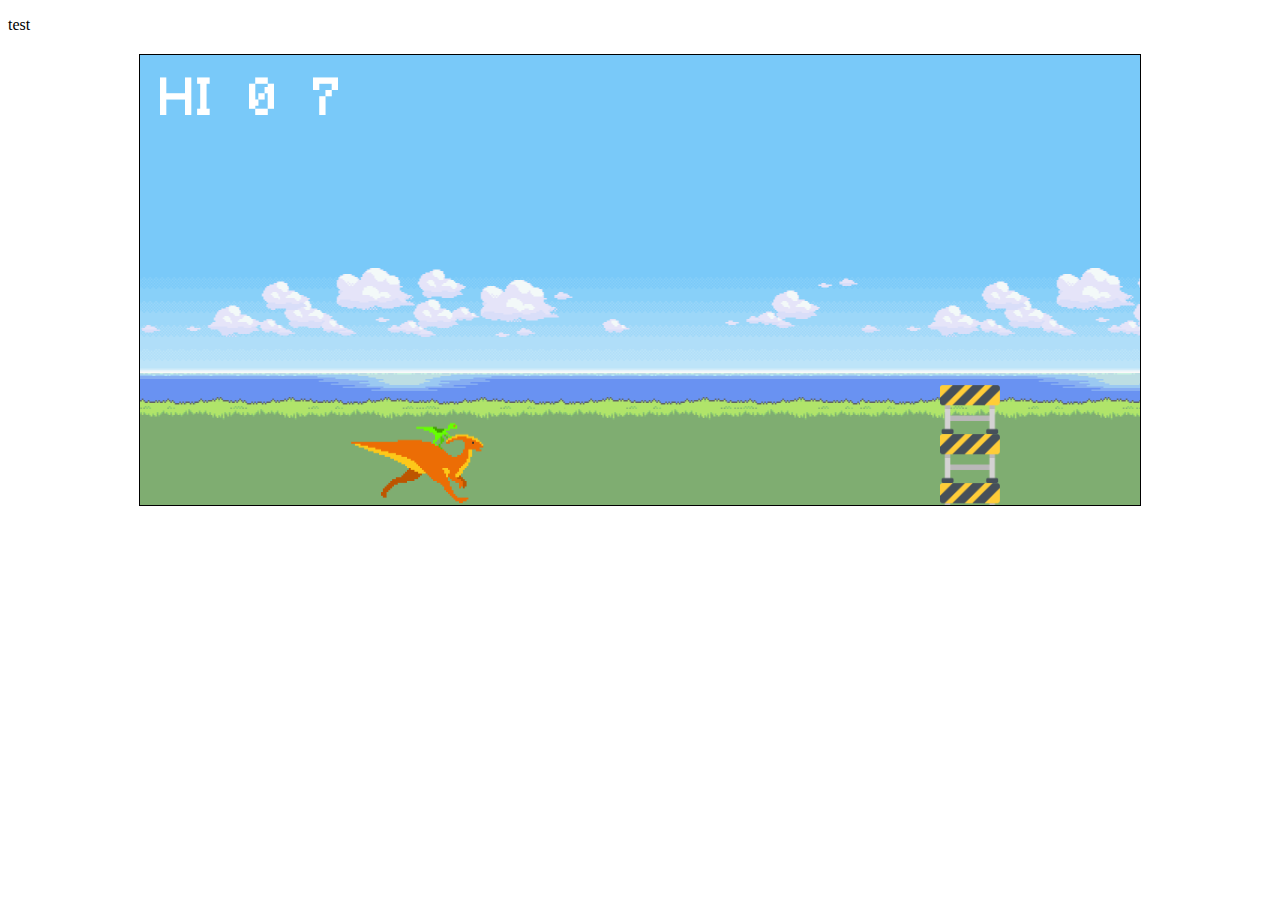
==== dino/index.html @ 932aa0ac "jeu du dino" ====
<!DOCTYPE html>
<html lang="en">
<head>
    <meta charset="UTF-8">
    <meta http-equiv="X-UA-Compatible" content="IE=edge">
    <meta name="viewport" content="width=device-width, initial-scale=1.0">
    <title>Dino JS</title>

    <link rel="stylesheet" href="style.css">
</head>
<body onclick="jump()">
  <p> test</p>
    
    <div class="game-container">
        <div class="score-card">
            <span>HI</span>
            <span class="high-score"></span>
            <span class="score"></span>
        </div>
        <div class="player"></div>

        <div class="obstacle"></div>

        <div class="restart-game">
            <div class="content">
                <span class="text">RESTART</span>
                <button onclick="restart()" class="btn-reset-game"></button>
            </div>
        </div>
    </div>

    <script src="./app.js"></script>
</body>
</html>
---- dino/style.css ----
@font-face {
    font-family: Minecraft;
    src: url('./assets/Minecraft.ttf');
}

.game-container {
    width: 1000px;
    height: 450px;
    margin: 20px auto;
    border: 1px solid;
    position: relative;
    overflow: hidden;
    background-image: url('./assets/sky.png');
    background-size: contain;
    animation: bg-move 30s linear infinite;
}

@keyframes bg-move {
    0% {
        background-position: 100%;
    }
    100% {
        background-position: -50%;
    }
}

.player {
    width: 160px;
    height: 86px;
    /* border: 1px solid blue; */
    position: absolute;
    bottom: 0;
    left: 20%;
    background-image: url('./assets/dino.gif');
    background-size: cover;
    background-position: bottom;
}

.player.jump {
    animation: jump 1.5s infinite;
    background-image: url('./assets/dino.png');
}

@keyframes jump {
    0% {
        bottom: 0;
    }

    25% {
        bottom: 250px;
    }
    40% {
        bottom: 250px;
    }

    100% {
        bottom: 0;
    }
}

.obstacle {
    width: 60px;
    height: 120px;
    position: absolute;
    bottom: 0;
    left: 80%;
    /* border: 1px solid red; */
    animation: move 3s linear infinite;
    background-image: url('./assets/obstacle.png');
    background-size: contain;
}

.obstacle-xs { width: 30px; height: 70px; }
.obstacle-s { width: 60px; height: 80px; }
.obstacle-m { width: 90px; height: 90px; }
.obstacle-l { width: 120px; height: 120px; }

@keyframes move {
    0% {
        left: 100%;
    }
    100% {
        left: -100px;
    }
}

.score-card {
    color: #fff;
    font-family: Minecraft;
    font-size: 50px;
    margin: 20px;
}

.score-card span {
    margin-right: 20px;
}

.restart-game {
    visibility: hidden;
    font-family: Minecraft;
    background-color: #ffffffb8;
    position: absolute;
    top: 0;
    left: 0;
    width: 100%;
    height: 100%;
    display: flex;
    justify-content: center;
    align-items: center;
    font-size: 40px;
    z-index: 2;
}

.restart-game.show {
    visibility: visible;
}

.restart-game .content {
    display: flex;
}

.restart-game .btn-reset-game {
    border: none;
    display: inline-block;
    width: 50px;
    height: 50px;
    background-image: url('./assets/restart.png');
    background-size: contain;
    margin-left: 15px;
    cursor: pointer;
}

.restart-game .text {
    align-self: end;
}

.stop.game-container, .stop .obstacle {
    animation-play-state: paused;
}

.stop .player {
    background-image: url('./assets/dino.png');
}
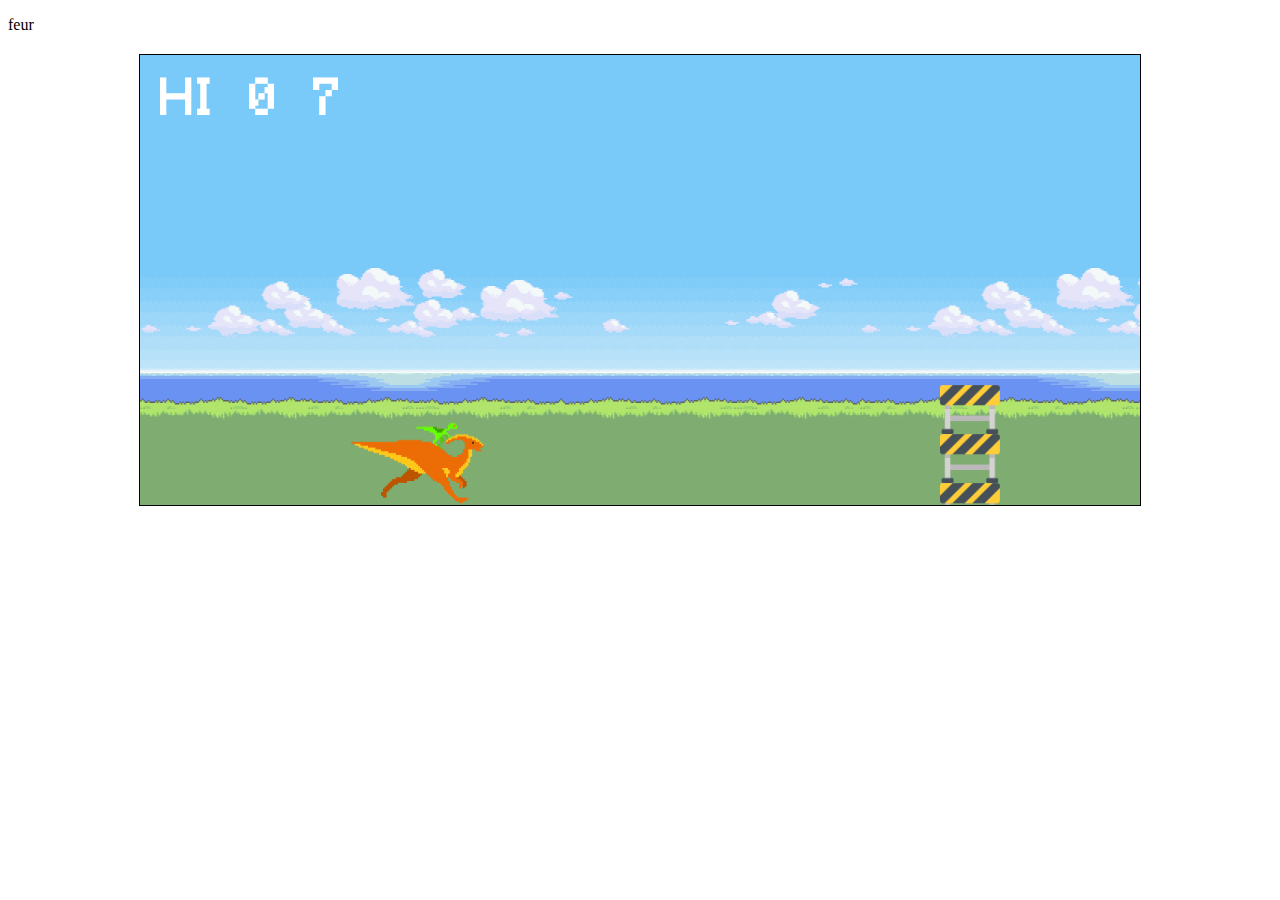
==== commit 34973e3a: "début de captcha" ====
--- a/dino/index.html
+++ b/dino/index.html
@@ -9,7 +9,7 @@
     <link rel="stylesheet" href="style.css">
 </head>
 <body onclick="jump()">
-  <p> test</p>
+  <p> feur</p>
     
     <div class="game-container">
         <div class="score-card">
@@ -29,6 +29,6 @@
         </div>
     </div>
 
-    <script src="./app.js"></script>
+    <script src="app.js"></script>
 </body>
 </html>
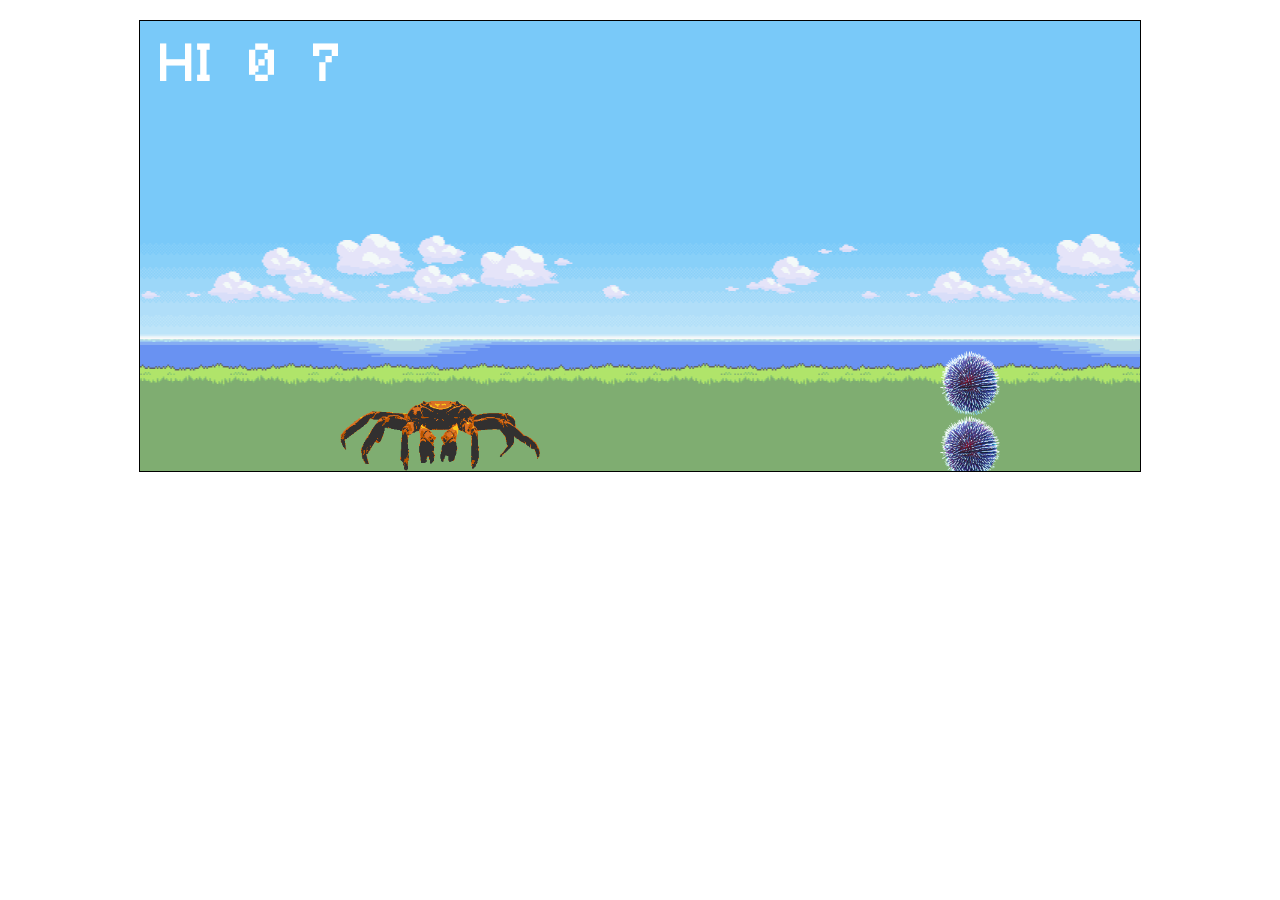
==== commit 81ad7459: "bientot fini" ====
--- a/dino/index.html
+++ b/dino/index.html
@@ -9,7 +9,7 @@
     <link rel="stylesheet" href="style.css">
 </head>
 <body onclick="jump()">
-  <p> feur</p>
+  <p> </p>
     
     <div class="game-container">
         <div class="score-card">
--- a/dino/style.css
+++ b/dino/style.css
@@ -25,8 +25,8 @@
 }
 
 .player {
-    width: 160px;
-    height: 86px;
+    width: 200px;
+    height: 70px;
     /* border: 1px solid blue; */
     position: absolute;
     bottom: 0;
@@ -38,7 +38,7 @@
 
 .player.jump {
     animation: jump 1.5s infinite;
-    background-image: url('./assets/dino.png');
+    background-image: url('./assets/dino.gif');
 }
 
 @keyframes jump {
@@ -70,10 +70,10 @@
     background-size: contain;
 }
 
-.obstacle-xs { width: 30px; height: 70px; }
-.obstacle-s { width: 60px; height: 80px; }
-.obstacle-m { width: 90px; height: 90px; }
-.obstacle-l { width: 120px; height: 120px; }
+.obstacle-xs { width: 28px; height: 30px; }
+.obstacle-s { width: 56px; height: 60px; }
+.obstacle-m { width: 84px; height: 90px; }
+.obstacle-l { width: 112; height: 120px; }
 
 @keyframes move {
     0% {
